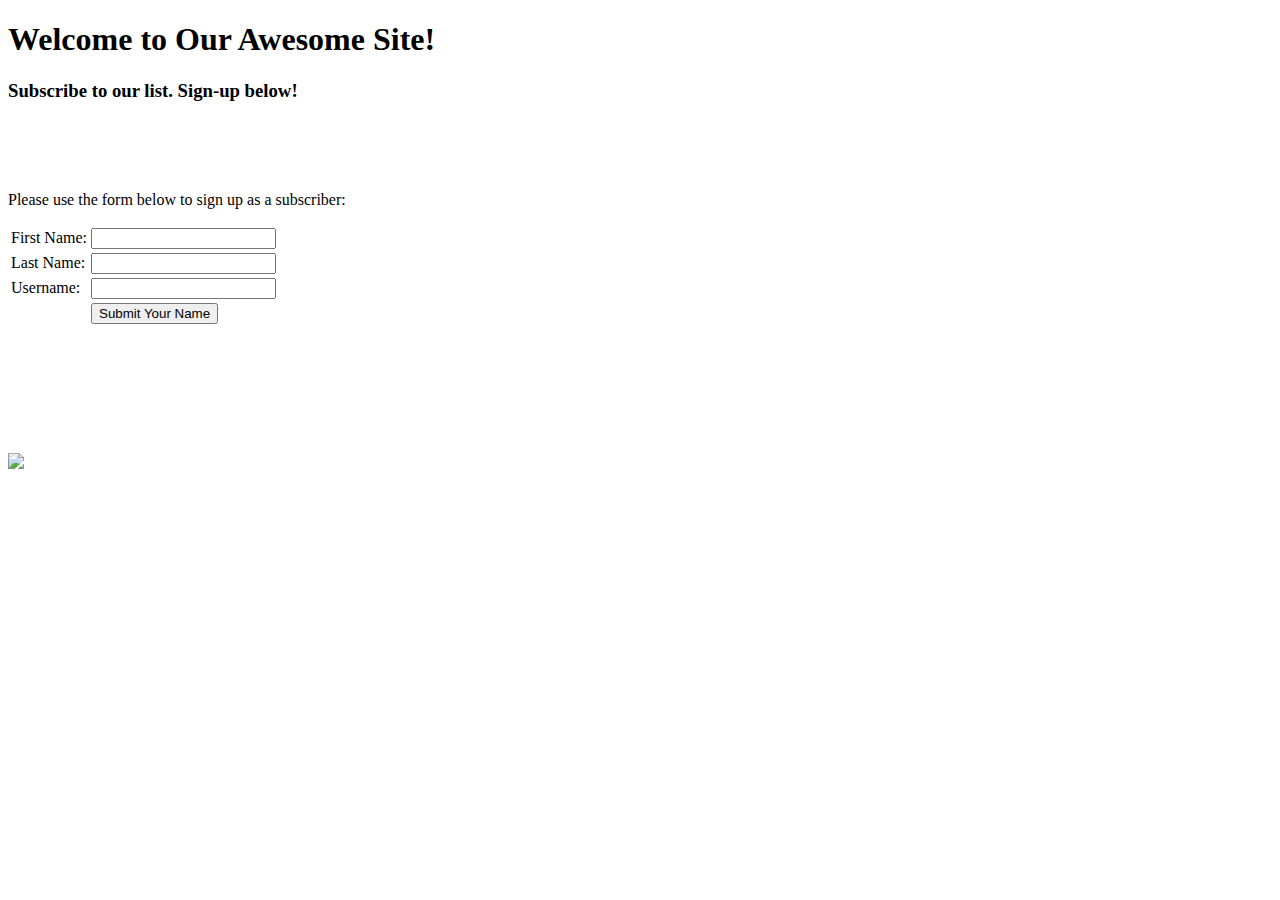
==== src/main/resources/templates/subscriber/index.html @ 998fa4f7 "first commit of project" ====
<!DOCTYPE html>
<html xmlns:th="http://www.thymeleaf.org">
<head>
<title>Subscriber List</title>
<meta http-equiv="Content-Type" content="text/html; charset=UTF-8" />
<link rel="stylesheet"
	href="https://cdn.jsdelivr.net/npm/bootstrap@4.5.3/dist/css/bootstrap.min.css"
	integrity="sha384-TX8t27EcRE3e/ihU7zmQxVncDAy5uIKz4rEkgIXeMed4M0jlfIDPvg6uqKI2xXr2"
	crossorigin="anonymous">
</head>
<body>
	<div
		class="text-center bg-primary bg-gradient border-bottom border-dark">
		<h1>Welcome to Our Awesome Site!</h1>
		<div class="text-center">
			<h3 href="#" class="text-white">Subscribe to our list. Sign-up
				below!</h3>
		</div>
		<br /> <br />
	</div>
	<br />
	<p class="text-center">Please use the form below to sign up as a
		subscriber:</p>
	<div class="row justify-content-center">
		<div class="col-auto">
			<form action="#" th:action="@{/}" th:object="${subscriber}"
				method="post">
				<table>
					<tr>
						<td class="text-primary">First Name:</td>
						<td><input type="text" class="shadow-sm rounded"
							th:field="*{firstName}" /></td>
					</tr>
					<tr>
						<td class="text-primary">Last Name:</td>
						<td><input type="text" class="shadow-sm rounded"
							th:field="*{lastName}" /></td>
					</tr>
					<tr>
						<td class="text-primary">Username:</td>
						<td><input type="text" class="shadow-sm rounded"
							th:field="*{userName}" /></td>
					</tr>
					<tr>
						<td></td>
						<td class="text-center"><button type="submit"
								class="btn btn-outline-success">Submit Your Name</button></td>
					</tr>
				</table>
			</form>
		</div>
	</div>
	<br />
	<br />
	<br />
	<br />
	<br />
	<br />
	<br />
	<img class="mx-auto d-block img-fluid"
		src="https://www.rapidnovor.com/wp-content/uploads/2019/10/signup-icon-13.png">
	<script src="https://code.jquery.com/jquery-3.5.1.slim.min.js"
		integrity="sha384-DfXdz2htPH0lsSSs5nCTpuj/zy4C+OGpamoFVy38MVBnE+IbbVYUew+OrCXaRkfj"
		crossorigin="anonymous"></script>
	<script
		src="https://cdn.jsdelivr.net/npm/bootstrap@4.5.3/dist/js/bootstrap.bundle.min.js"
		integrity="sha384-ho+j7jyWK8fNQe+A12Hb8AhRq26LrZ/JpcUGGOn+Y7RsweNrtN/tE3MoK7ZeZDyx"
		crossorigin="anonymous"></script>
</body>
</html>
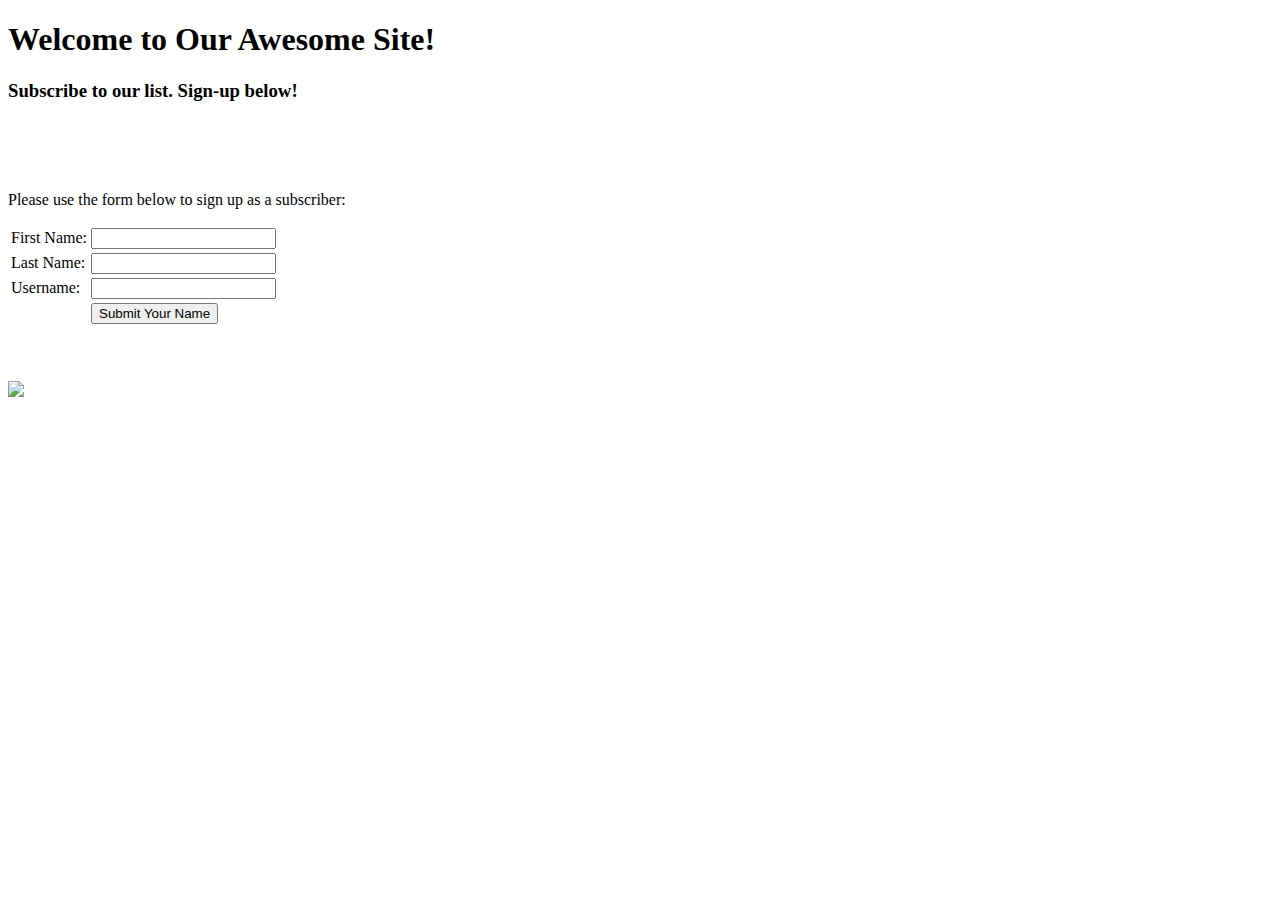
==== commit 1240ff9f: "updates to formatting" ====
--- a/src/main/resources/templates/subscriber/index.html
+++ b/src/main/resources/templates/subscriber/index.html
@@ -7,58 +7,54 @@
 	href="https://cdn.jsdelivr.net/npm/bootstrap@4.5.3/dist/css/bootstrap.min.css"
 	integrity="sha384-TX8t27EcRE3e/ihU7zmQxVncDAy5uIKz4rEkgIXeMed4M0jlfIDPvg6uqKI2xXr2"
 	crossorigin="anonymous">
+<link rel="stylesheet" type="text/css" href="styles.css" />
 </head>
 <body>
-	<div
-		class="text-center bg-primary bg-gradient border-bottom border-dark">
-		<h1>Welcome to Our Awesome Site!</h1>
-		<div class="text-center">
-			<h3 href="#" class="text-white">Subscribe to our list. Sign-up
-				below!</h3>
-		</div>
-		<br /> <br />
-	</div>
-	<br />
-	<p class="text-center">Please use the form below to sign up as a
-		subscriber:</p>
-	<div class="row justify-content-center">
-		<div class="col-auto">
-			<form action="#" th:action="@{/}" th:object="${subscriber}"
-				method="post">
-				<table>
-					<tr>
-						<td class="text-primary">First Name:</td>
-						<td><input type="text" class="shadow-sm rounded"
-							th:field="*{firstName}" /></td>
-					</tr>
-					<tr>
-						<td class="text-primary">Last Name:</td>
-						<td><input type="text" class="shadow-sm rounded"
-							th:field="*{lastName}" /></td>
-					</tr>
-					<tr>
-						<td class="text-primary">Username:</td>
-						<td><input type="text" class="shadow-sm rounded"
-							th:field="*{userName}" /></td>
-					</tr>
-					<tr>
-						<td></td>
-						<td class="text-center"><button type="submit"
-								class="btn btn-outline-success">Submit Your Name</button></td>
-					</tr>
-				</table>
-			</form>
+	<div class="background">
+		<div class="foreground">
+			<div class="text-center header">
+				<h1>Welcome to Our Awesome Site!</h1>
+				<div class="text-center sub-header">
+					<h3 href="#">Subscribe to our list. Sign-up below!</h3>
+				</div>
+				<br /> <br />
+			</div>
+			<br />
+			<p class="text-center">Please use the form below to sign up as a
+				subscriber:</p>
+			<div class="row justify-content-center">
+				<div class="col-auto signup-form">
+					<form action="#" th:action="@{/}" th:object="${subscriber}"
+						method="post">
+						<table>
+							<tr>
+								<td>First Name:</td>
+								<td><input type="text" class="shadow-sm rounded"
+									th:field="*{firstName}" /></td>
+							</tr>
+							<tr>
+								<td>Last Name:</td>
+								<td><input type="text" class="shadow-sm rounded"
+									th:field="*{lastName}" /></td>
+							</tr>
+							<tr>
+								<td>Username:</td>
+								<td><input type="text" class="shadow-sm rounded"
+									th:field="*{userName}" /></td>
+							</tr>
+							<tr>
+								<td></td>
+								<td class="text-center"><button type="submit"
+										class="btn btn-dark">Submit Your Name</button></td>
+							</tr>
+						</table>
+					</form>
+				</div>
+			</div>
+			<br /> <br /> <br /> <img
+				class="mx-auto d-block img-fluid signup-image" src="sign-up.png">
 		</div>
 	</div>
-	<br />
-	<br />
-	<br />
-	<br />
-	<br />
-	<br />
-	<br />
-	<img class="mx-auto d-block img-fluid"
-		src="https://www.rapidnovor.com/wp-content/uploads/2019/10/signup-icon-13.png">
 	<script src="https://code.jquery.com/jquery-3.5.1.slim.min.js"
 		integrity="sha384-DfXdz2htPH0lsSSs5nCTpuj/zy4C+OGpamoFVy38MVBnE+IbbVYUew+OrCXaRkfj"
 		crossorigin="anonymous"></script>
